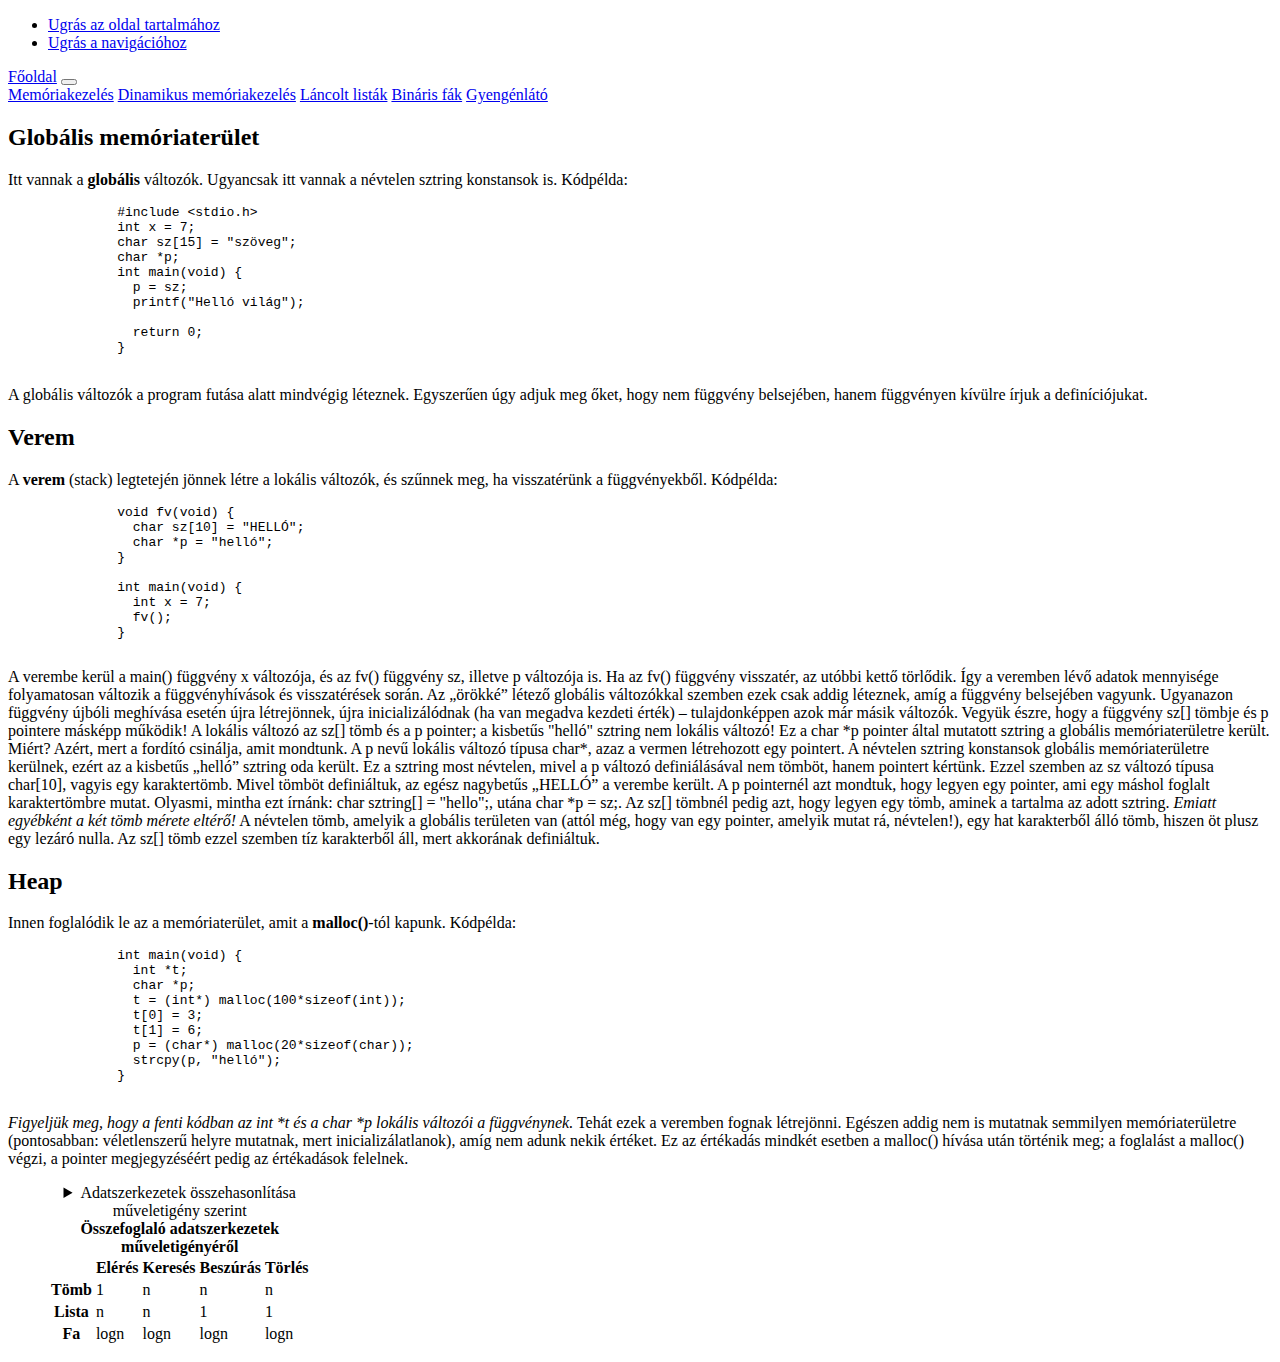
==== index.html @ 8cb32e6c "index.html" ====
<!DOCTYPE html>
<html lang="hu">
    <head>
        <meta charset="UTF-8">
        <meta name="viewport" content="width=device-width, initial-scale=1.0">
        <title>C-sarok : : Memóriakezelés</title>
        <link href="https://cdn.jsdelivr.net/npm/bootstrap@5.0.0-beta3/dist/css/bootstrap.min.css" rel="stylesheet" integrity="sha384-eOJMYsd53ii+scO/bJGFsiCZc+5NDVN2yr8+0RDqr0Ql0h+rP48ckxlpbzKgwra6" crossorigin="anonymous">
        <script src="https://cdn.jsdelivr.net/npm/bootstrap@5.0.0-beta3/dist/js/bootstrap.bundle.min.js" integrity="sha384-JEW9xMcG8R+pH31jmWH6WWP0WintQrMb4s7ZOdauHnUtxwoG2vI5DkLtS3qm9Ekf" crossorigin="anonymous"></script>
        <link id="theme" rel="stylesheet" href="style.css">
        <script>
          function toggleTheme() {
            var theme = document.getElementById('theme');
    
            if (theme.getAttribute('href') == 'style.css') {
              theme.setAttribute('href', 'alternateStyle.css');
            } else {
              theme.setAttribute('href', 'style.css');
            }
          }
        </script>
    </head>
<body>
    <ul id="atugrolinkek">
        <li><a href="#tartalom">Ugrás az oldal tartalmához</a></li>
        <li><a href="#navigacio">Ugrás a navigációhoz</a></li>
      </ul>
      <div id="navigacio">
      <header>
        <nav class="navbar navbar-expand-lg navbar-light bg-light">
            <div class="container-fluid">
              <a class="navbar-brand" href="index.html">Főoldal</a>
              <button class="navbar-toggler" type="button" data-bs-toggle="collapse" data-bs-target="#navbarNavAltMarkup" aria-controls="navbarNavAltMarkup" aria-expanded="false" aria-label="Toggle navigation">
                <span class="navbar-toggler-icon"></span>
              </button>
              <div class="collapse navbar-collapse" id="navbarNavAltMarkup">
                <div class="navbar-nav">
                  <a class="nav-link active" href="index.html">Memóriakezelés</a>
                  <a class="nav-link" href="dinmem.html">Dinamikus memóriakezelés</a>
                  <a class="nav-link" href="lancolt.html">Láncolt listák</a>
                  <a class="nav-link" href="binfa.html">Bináris fák</a>
                  <a onclick="toggleTheme()" class="nav-link gyengénlátó" href="#">Gyengénlátó</a>
                </div>
              </div>
            </div>
          </nav>
      </header>
      </div>

    <div class="container">
    <div class="row">
        <div class="col-12 col-sm-6 col-lg-4">
            <h2>Globális memóriaterület</h2>

            <p>
              Itt vannak a <strong>globális</strong> változók. Ugyancsak itt vannak a névtelen sztring konstansok is.
            
      
              Kódpélda:
            </p> 
            <pre class="code">
              #include &lt;stdio.h&gt; 
              int x = 7; 
              char sz[15] = "szöveg"; 
              char *p;  
              int main(void) {  
                p = sz;  
                printf("Helló világ"); 
      
                return 0; 
              }
            </pre>
            <p>
              A globális változók a program futása alatt mindvégig léteznek. Egyszerűen úgy adjuk meg őket, hogy nem függvény belsejében, hanem függvényen kívülre írjuk a definíciójukat.
            </p>
            <!--</article>-->
      
            <!--<article>-->
        </div>
        <div class="col-12 col-sm-6 col-lg-4">
            <h2>Verem</h2>

            <p>
              A <strong>verem</strong> (<span lang="en">stack</span>) legtetején jönnek létre a lokális változók, és szűnnek meg, ha visszatérünk a függvényekből. 
      
              Kódpélda:
            </p>
            <pre class="code">
              void fv(void) { 
                char sz[10] = "HELLÓ"; 
                char *p = "helló"; 
              }
      
              int main(void) {    
                int x = 7; 
                fv(); 
              }
            </pre>
            <div id="stack">
      
              A verembe kerül a main() függvény x változója, és az fv() függvény sz, illetve p változója is. Ha az fv() függvény visszatér, az utóbbi kettő törlődik. Így a veremben lévő adatok mennyisége folyamatosan változik a függvényhívások és visszatérések során. Az „örökké” létező globális változókkal szemben ezek csak addig léteznek, amíg a függvény belsejében vagyunk. Ugyanazon függvény újbóli meghívása esetén újra létrejönnek, újra inicializálódnak (ha van megadva kezdeti érték) – tulajdonképpen azok már másik változók. 
      
              Vegyük észre, hogy a függvény sz[] tömbje és p pointere másképp működik! A lokális változó az sz[] tömb és a p pointer; a kisbetűs "helló" sztring nem lokális változó! Ez a char *p pointer által mutatott sztring a globális memóriaterületre került. Miért? Azért, mert a fordító csinálja, amit mondtunk. A p nevű lokális változó típusa char*, azaz a vermen létrehozott egy pointert. A névtelen sztring konstansok globális memóriaterületre kerülnek, ezért az a kisbetűs „helló” sztring oda került. Ez a sztring most névtelen, mivel a p változó definiálásával nem tömböt, hanem pointert kértünk. Ezzel szemben az sz változó típusa char[10], vagyis egy karaktertömb. Mivel tömböt definiáltuk, az egész nagybetűs „HELLÓ” a verembe került. 
      
              A p pointernél azt mondtuk, hogy legyen egy pointer, ami egy máshol foglalt karaktertömbre mutat. Olyasmi, mintha ezt írnánk: char sztring[] = "hello";, utána char *p = sz;. Az sz[] tömbnél pedig azt, hogy legyen egy tömb, aminek a tartalma az adott sztring. <em>Emiatt egyébként a két tömb mérete eltérő!</em> A névtelen tömb, amelyik a globális területen van (attól még, hogy van egy pointer, amelyik mutat rá, névtelen!), egy hat karakterből álló tömb, hiszen öt plusz egy lezáró nulla. Az sz[] tömb ezzel szemben tíz karakterből áll, mert akkorának definiáltuk. 
            </div>
            <!--</article>-->
      
            <!--<article>-->
        </div>
        <div class="col-12 col-sm-6 col-lg-4">
            <h2 lang="en">Heap</h2>

            <p>
              Innen foglalódik le az a memóriaterület, amit a <strong>malloc()</strong>-tól kapunk. 
      
              Kódpélda:
            </p>
            <pre class="code">
              int main(void) {    
                int *t;   
                char *p;    
                t = (int*) malloc(100*sizeof(int));  
                t[0] = 3;   
                t[1] = 6;    
                p = (char*) malloc(20*sizeof(char));   
                strcpy(p, "helló"); 
              } 
            </pre>
      
            <p>
              <em>Figyeljük meg, hogy a fenti kódban az int *t és a char *p lokális változói a függvénynek.</em> Tehát ezek a veremben fognak létrejönni. Egészen addig nem is mutatnak semmilyen memóriaterületre (pontosabban: véletlenszerű helyre mutatnak, mert inicializálatlanok), amíg nem adunk nekik értéket. Ez az értékadás mindkét esetben a malloc() hívása után történik meg; a foglalást a malloc() végzi, a pointer megjegyzéséért pedig az értékadások felelnek.
            </p>
        </div>
        <figure>
          <table class="table table-striped">
            <caption>
              <details>
                <summary>Adatszerkezetek összehasonlítása műveletigény szerint</summary>
              </details>
              <b>Összefoglaló adatszerkezetek műveletigényéről</b>
            </caption>
            <thead>
              <tr>
                <th scope="col"></th>
                <th scope="col">Elérés</th>
                <th scope="col">Keresés</th>
                <th scope="col">Beszúrás</th>
                <th scope="col">Törlés</th>
              </tr>
            </thead>
            <tbody>
              <tr>
                <th scope="row">Tömb</th>
                <td>1</td>
                <td>n</td>
                <td>n</td>
                <td>n</td>
              </tr>
              <tr>
                <th scope="row">Lista</th>
                <td>n</td>
                <td>n</td>
                <td>1</td>
                <td>1</td>
              </tr>
              <tr>
                <th scope="row">Fa</th>
                <td>logn</td>
                <td>logn</td>
                <td>logn</td>
                <td>logn</td>
              </tr>
            </tbody>
          </table>
          </figure>
      </div>
    </div>
    </div>
</body>
</html>
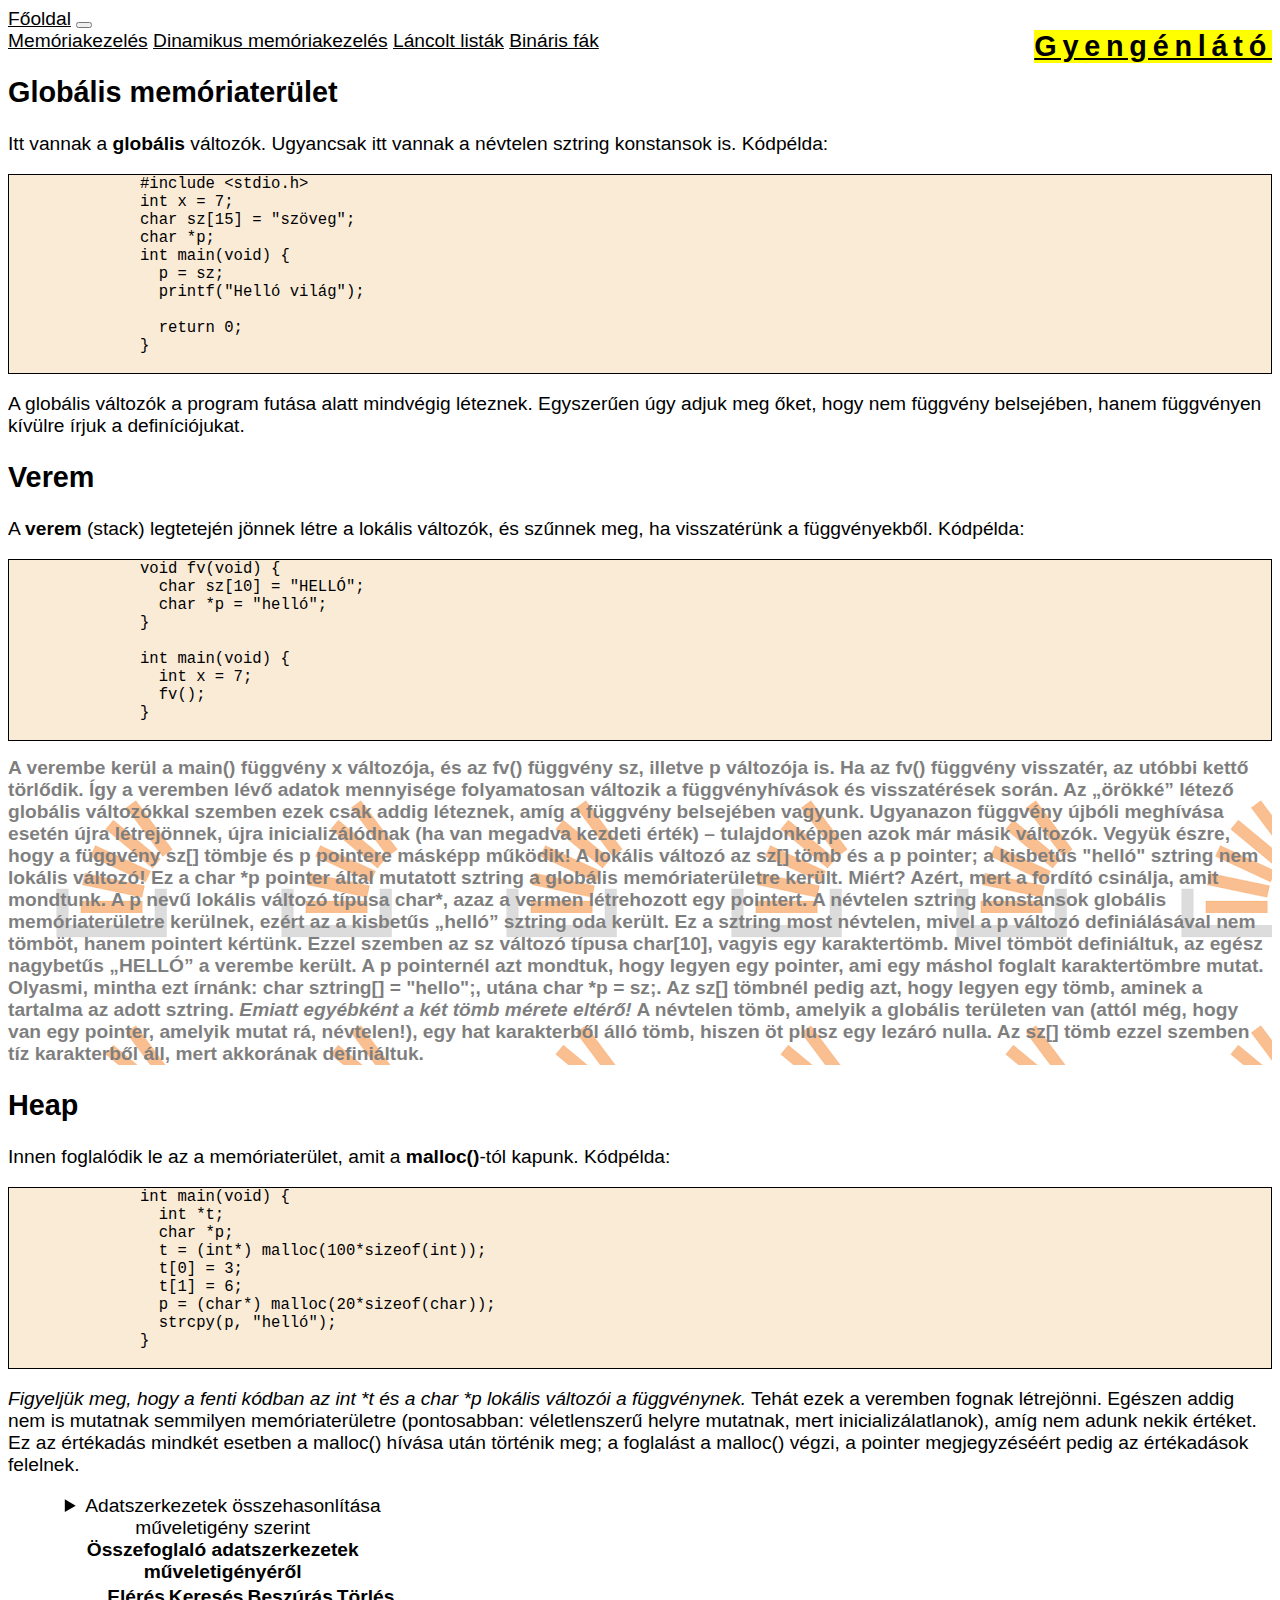
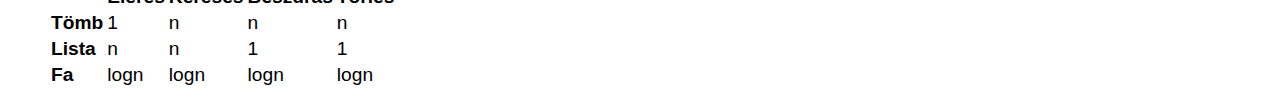
==== commit 32ebf40a: "add all" ====
--- a/index.html
+++ b/index.html
@@ -6,15 +6,15 @@
         <title>C-sarok : : Memóriakezelés</title>
         <link href="https://cdn.jsdelivr.net/npm/bootstrap@5.0.0-beta3/dist/css/bootstrap.min.css" rel="stylesheet" integrity="sha384-eOJMYsd53ii+scO/bJGFsiCZc+5NDVN2yr8+0RDqr0Ql0h+rP48ckxlpbzKgwra6" crossorigin="anonymous">
         <script src="https://cdn.jsdelivr.net/npm/bootstrap@5.0.0-beta3/dist/js/bootstrap.bundle.min.js" integrity="sha384-JEW9xMcG8R+pH31jmWH6WWP0WintQrMb4s7ZOdauHnUtxwoG2vI5DkLtS3qm9Ekf" crossorigin="anonymous"></script>
-        <link id="theme" rel="stylesheet" href="style.css">
+        <link id="theme" rel="stylesheet" href="styleSheets/style.css">
         <script>
           function toggleTheme() {
             var theme = document.getElementById('theme');
     
-            if (theme.getAttribute('href') == 'style.css') {
-              theme.setAttribute('href', 'alternateStyle.css');
+            if (theme.getAttribute('href') == 'styleSheets/style.css') {
+              theme.setAttribute('href', 'styleSheets/alternateStyle.css');
             } else {
-              theme.setAttribute('href', 'style.css');
+              theme.setAttribute('href', 'styleSheets/style.css');
             }
           }
         </script>
--- a/styleSheets/style.css
+++ b/styleSheets/style.css
@@ -0,0 +1,68 @@
+a.gyengénlátó {
+    font-size: 1.5em;
+    background-color: yellow;
+    color: black;
+    float: right;
+    font-weight: bold;
+    letter-spacing: 0.2em;
+}
+
+.contain {
+    max-width: 800px;
+    margin: auto;
+}
+
+.code {
+    border: 1px solid black;
+    background-color: antiquewhite;
+}
+
+caption {
+    caption-side: top;
+}
+
+body {
+    font-size: 1.2em;
+    text-align: left;
+    font-family: sans-serif, 'Verdana', 'Times New Roman', 'Trebuchet MS', 'Courier New';
+}
+
+#stack {
+    background-image: url('[data-uri]');
+    opacity: 0.5;
+    font-weight: 800;
+}
+
+a:link {
+    color: black;
+}
+
+a:visited {
+    color: green;
+}
+
+.responsive {
+    max-width: 100%;
+    height: auto;
+}
+
+img {
+    border: 1px solid #ddd;
+    border-radius: 4px;
+    padding: 5px;
+    width: 150px;
+}
+
+img:hover {
+    box-shadow: 0 0 2px 1px rgba(0, 140, 186, 0.5);
+}
+
+#atugrolinkek {
+    position: absolute;
+    left: -10000em;
+    top: auto;
+    width: 1px;
+    height: 1px;
+    overflow: hidden;
+    white-space: nowrap;
+}